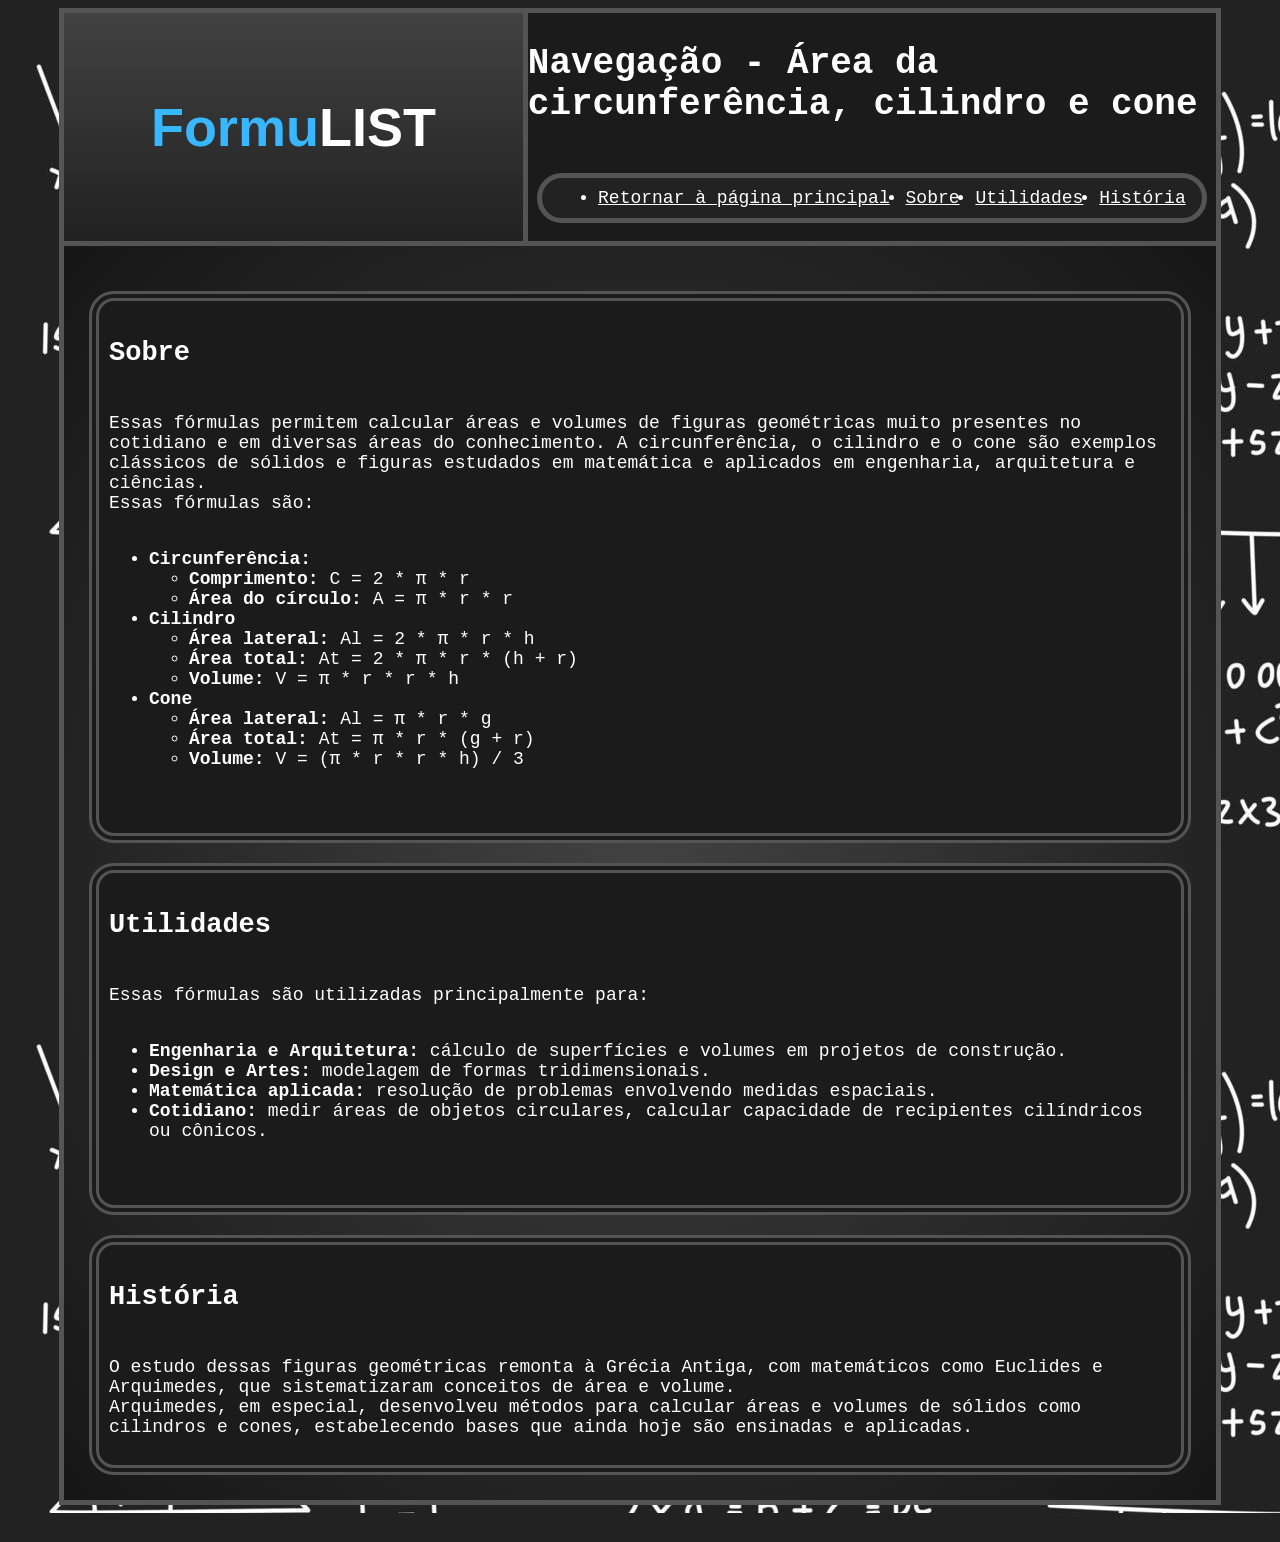
==== src/pages/area_circunferencia_cilindro_cone.html @ 541f08ef "Conteúdo geral finalizado" ====
<!DOCTYPE html>
<html lang="pt-br">
<head>
    <link rel="stylesheet" type="text/css" href="../css/style_index.css" media="screen">
    <meta charset="UTF-8">
    <meta name="viewport" content="width=device-width, initial-scale=1.0">
    <title>FormuLIST - Área da circunferência, cilindro e cone</title>
</head>
<body>


    <header class="" id=""> <!-- esse é o header, que possui a parte de navegação e título (o FormuLIST) -->
        <section class="" id="titulo">
            <h1 style="color: #38b6ff;">Formu<span style="color: #ffffff;">LIST</span></h1>
        </section>
        <nav class="" id="navegacao">
            <h2>Navegação - Área da circunferência, cilindro e cone</h2>
            <ul class="" id="ul_nav">
                <li><a href="../../index.html">Retornar à página principal</a></li>
                <li><a href="#Sobre">Sobre</a></li>
                <li><a href="#Utilidades">Utilidades</a></li>
                <li><a href="#Historia">História</a></li>
            </ul>
        </nav>
    </header>

    
    <main class="" id="body_main"> <!-- é a box que contém o resto do corpo -->
    
        <section id="Sobre" class="box"> <!-- box que explica a fórmula -->
            <h3>Sobre</h3>
            <p>
                Essas fórmulas permitem calcular áreas e volumes de figuras geométricas muito presentes no cotidiano e em diversas áreas do conhecimento. A circunferência, o cilindro e o cone são exemplos clássicos de sólidos e figuras estudados em matemática e aplicados em engenharia, arquitetura e ciências.
                <br>Essas fórmulas são:<br>
                <ul>
                    
                    <li><b>Circunferência:</b>
                        <ul>
                            <li><b>Comprimento:</b> C = 2 * π * r</li>
                            <li><b>Área do círculo:</b> A = π * r * r</li>
                        </ul>
                    </li>

                    <li><b>Cilindro</b>
                        <ul>
                            <li><b>Área lateral:</b> Al = 2 * π * r * h</li>
                            <li><b>Área total:</b> At = 2 * π * r * (h + r)</li>
                            <li><b>Volume:</b> V = π * r * r * h</li>
                        </ul>
                    </li>

                    <li><b>Cone</b>
                        <ul>
                            <li><b>Área lateral:</b> Al = π * r * g</li>
                            <li><b>Área total:</b> At = π * r * (g + r)</li>
                            <li><b>Volume:</b> V = (π * r * r * h) / 3</li>
                        </ul>
                    </li>

                </ul>
            </p>
        </section>

        <section id="Utilidades" class="box"> <!-- box que explica as utilidades das formula -->
            <h3>Utilidades</h3>
            <p>
                Essas fórmulas são utilizadas principalmente para:
                <ul>
                    <li><b>Engenharia e Arquitetura:</b> cálculo de superfícies e volumes em projetos de construção.</li>
                    <li><b>Design e Artes:</b> modelagem de formas tridimensionais.</li>
                    <li><b>Matemática aplicada:</b> resolução de problemas envolvendo medidas espaciais.</li>
                    <li><b>Cotidiano:</b> medir áreas de objetos circulares, calcular capacidade de recipientes cilíndricos ou cônicos.</li>
                </ul>
            </p>
        </section>

        <section id="Historia" class="box"> <!-- box que explica a história da fórmula -->
            <h3>História</h3>
            <p>
                O estudo dessas figuras geométricas remonta à Grécia Antiga, com matemáticos como Euclides e Arquimedes, que sistematizaram conceitos de área e volume.
                <br>Arquimedes, em especial, desenvolveu métodos para calcular áreas e volumes de sólidos como cilindros e cones, estabelecendo bases que ainda hoje são ensinadas e aplicadas.
            </p>
        </section>

    </main>
</body>
---- src/css/style_index.css ----
html {
    font-family:monospace;
    font-weight: normal;
    font-size: 18px;
    scroll-behavior: smooth;
    display: flex;
    justify-content: center;
    scroll-padding-top: 200px;
}

body {
    background-image:url(/src/assets/background_math.jpg);
    color: white;
    font-size: 1rem;
    font-weight: normal;
    width: 90%;
    border: 5px #545454;
    border-style: solid;
    background-color: #222222;
    height: 100%;
}

h1 {
    font-size: 3rem;
    font-family: Arial, Helvetica, sans-serif;
}

h2 {
    font-size: 2rem;
    padding: 0px;
    border: 0px;
    align-items: center;
}

h3 {
    font-size: 1.5rem;
    border: 0px;
}

header {
    display: flex;
    flex-direction: row;
    justify-content: space-between;
    position: sticky;
    top: 0px;
}

nav {
    display: flex;
    flex-direction: column;
    justify-content: space-evenly;
    align-items: center;
    padding: 0px;
}

img {
    float: right;
    border: #545454 5px solid;
    border-radius: 25px;
    height: 150px;
}

#navegacao {
    background-color: #1b1b1b;
    width: 60%;
    padding: 0px;
    margin: 0px;
    height: 100%;
    display: flex;
    flex-direction: column;
    justify-content:space-between;
    border: 5px #545454, solid;
    border-right: 0px;
    border-top: 0px;
}

#ul_nav {
    display: flex;
    flex-direction: row;
    justify-content: space-evenly;
    align-items: center;
    width: 90%;
    height: 40px;
    border: 5px #545454;
    border-style: solid;
    background-color: #222222;
    font-weight: normal;
    border-radius: 25px;
}

#box_formulas{
    margin: 20px;
    border: #545454 5px solid;
    border-radius: 25px;
    height: 200px;
}

#body_main {
    padding: 25px;
    background-image: radial-gradient(rgb(66,66,66),rgb(22,22,22) );
}

#ul_formulas {
    display: grid;
    grid-template-columns: auto auto auto;
    justify-content: space-evenly;
    align-items: center;
    width: 90%;
    height: 100%;
}

#titulo {
    width: 40%;
    height: 200;
    background-color: rgb(44, 44, 44);
    background-image: linear-gradient(rgb(66,66,66), rgb(33,33,33));
    display: grid; /*Para ter colunas e fileira*/
    place-items: center; /*Centraliza o conteúdo do grid*/
    padding: 0;
    border-bottom: #545454 solid 5px;
}

a:link{
    color: white;
    font-size: 1rem;
    font-weight: normal;
}
a:visited{
    color: rgb(161, 161, 161);
}
a:hover{
    font-weight:900;
    color: white;
}
a:active{
    color: rgb(87, 87, 87);
}

.box{
    border: 10px #545454;
    border-style: double;
    margin-top: 20px;
    padding: 10px;
    background-color: #1b1b1b;
    border-radius: 25px;
    display: flex;
    justify-content: space-between;
    flex-direction: column;
}
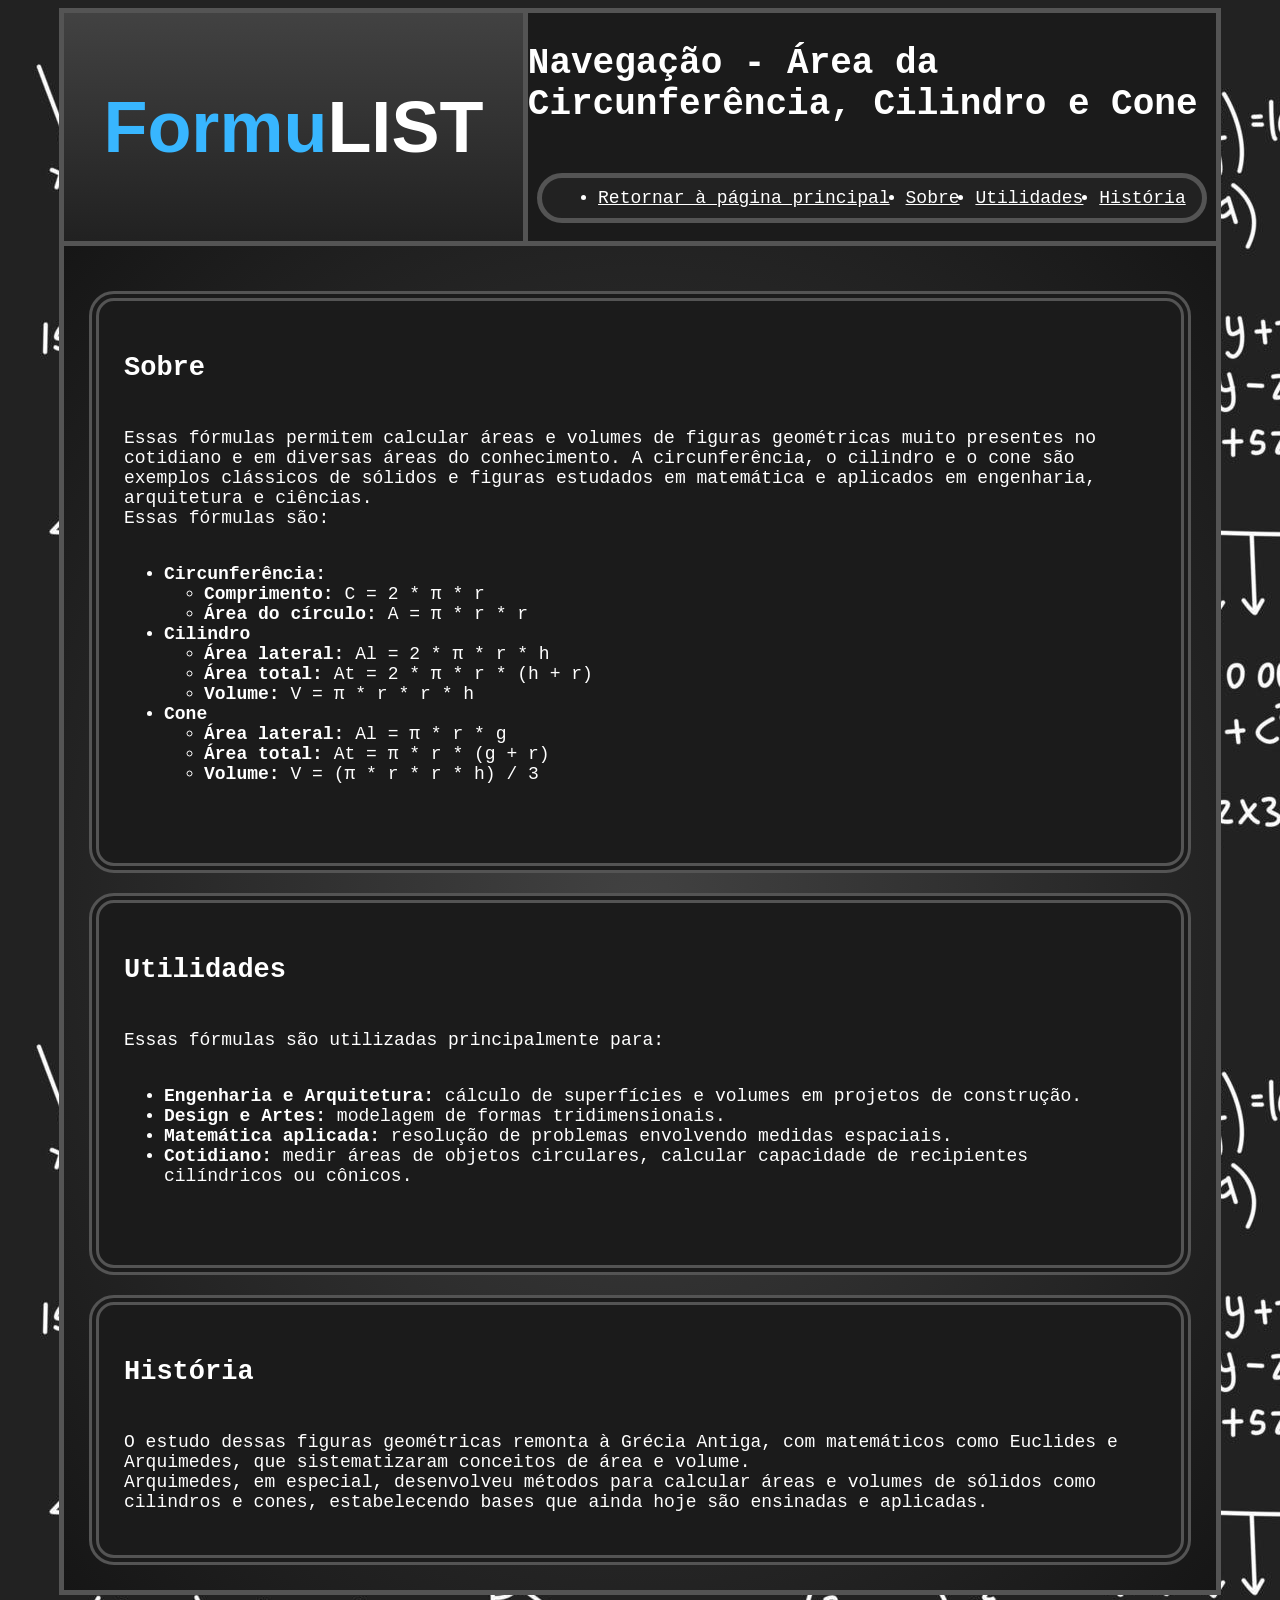
==== commit 11715b32: "Finalização do projeto (comentários, novo footer)" ====
--- a/src/pages/area_circunferencia_cilindro_cone.html
+++ b/src/pages/area_circunferencia_cilindro_cone.html
@@ -14,7 +14,7 @@
             <h1 style="color: #38b6ff;">Formu<span style="color: #ffffff;">LIST</span></h1>
         </section>
         <nav class="" id="navegacao">
-            <h2>Navegação - Área da circunferência, cilindro e cone</h2>
+            <h2>Navegação - Área da Circunferência, Cilindro e Cone</h2>
             <ul class="" id="ul_nav">
                 <li><a href="../../index.html">Retornar à página principal</a></li>
                 <li><a href="#Sobre">Sobre</a></li>
@@ -33,7 +33,7 @@
                 Essas fórmulas permitem calcular áreas e volumes de figuras geométricas muito presentes no cotidiano e em diversas áreas do conhecimento. A circunferência, o cilindro e o cone são exemplos clássicos de sólidos e figuras estudados em matemática e aplicados em engenharia, arquitetura e ciências.
                 <br>Essas fórmulas são:<br>
                 <ul>
-                    
+
                     <li><b>Circunferência:</b>
                         <ul>
                             <li><b>Comprimento:</b> C = 2 * π * r</li>
--- a/src/css/style_index.css
+++ b/src/css/style_index.css
@@ -21,7 +21,7 @@
 }
 
 h1 {
-    font-size: 3rem;
+    font-size: 4rem;
     font-family: Arial, Helvetica, sans-serif;
 }
 
@@ -45,7 +45,7 @@
     top: 0px;
 }
 
-nav {
+nav { /*navs foram usadas em navegação e na parte da lista de fórmulas*/
     display: flex;
     flex-direction: column;
     justify-content: space-evenly;
@@ -53,14 +53,7 @@
     padding: 0px;
 }
 
-img {
-    float: right;
-    border: #545454 5px solid;
-    border-radius: 25px;
-    height: 150px;
-}
-
-#navegacao {
+#navegacao { /*box que contém a lista de navegação*/
     background-color: #1b1b1b;
     width: 60%;
     padding: 0px;
@@ -74,7 +67,7 @@
     border-top: 0px;
 }
 
-#ul_nav {
+#ul_nav { /*é a lista que contém os links de navegação*/
     display: flex;
     flex-direction: row;
     justify-content: space-evenly;
@@ -88,7 +81,7 @@
     border-radius: 25px;
 }
 
-#box_formulas{
+#box_formulas{ /*box que contém as fórmulas*/
     margin: 20px;
     border: #545454 5px solid;
     border-radius: 25px;
@@ -100,7 +93,7 @@
     background-image: radial-gradient(rgb(66,66,66),rgb(22,22,22) );
 }
 
-#ul_formulas {
+#ul_formulas { /*lista que possui as fórmulas dentro da box fórmulas*/
     display: grid;
     grid-template-columns: auto auto auto;
     justify-content: space-evenly;
@@ -114,36 +107,56 @@
     height: 200;
     background-color: rgb(44, 44, 44);
     background-image: linear-gradient(rgb(66,66,66), rgb(33,33,33));
-    display: grid; /*Para ter colunas e fileira*/
-    place-items: center; /*Centraliza o conteúdo do grid*/
+    display: grid; /*para ter colunas e fileiras*/
+    place-items: center; /*centraliza o conteúdo do grid*/
     padding: 0;
     border-bottom: #545454 solid 5px;
 }
 
-a:link{
+#Contato{
+    align-items: center;
+    margin: 20px 0px 0px 0px;
+    padding: 0px;
+    width: 100%;
+    background-color: #1b1b1b;
+    display: flex;
+    justify-content: space-evenly;
+    flex-direction: column;
+    border: #545454 5px solid;
+}
+
+
+a:link{ /*o link em situações normais fica com essas características*/
     color: white;
     font-size: 1rem;
     font-weight: normal;
 }
-a:visited{
+a:visited{ /*a cor do link muda após o usuário já ter visitado o link*/
     color: rgb(161, 161, 161);
 }
-a:hover{
+a:hover{ /*enquanto o usuário está com o mouse sobre o link ele fica em negrito e branco*/
     font-weight:900;
     color: white;
 }
-a:active{
+a:active{ /*enquanto o usuário está segurando o click direito o link ficará com essa cor*/
     color: rgb(87, 87, 87);
 }
 
-.box{
+
+.box{ /*foi usada em muitos lugares, principalmente no body para separar os temas*/
     border: 10px #545454;
     border-style: double;
     margin-top: 20px;
-    padding: 10px;
+    padding: 25px;
     background-color: #1b1b1b;
     border-radius: 25px;
     display: flex;
     justify-content: space-between;
     flex-direction: column;
+}
+
+address{
+    display: flex;
+    justify-content: space-between;
+    flex-direction: row;
 }
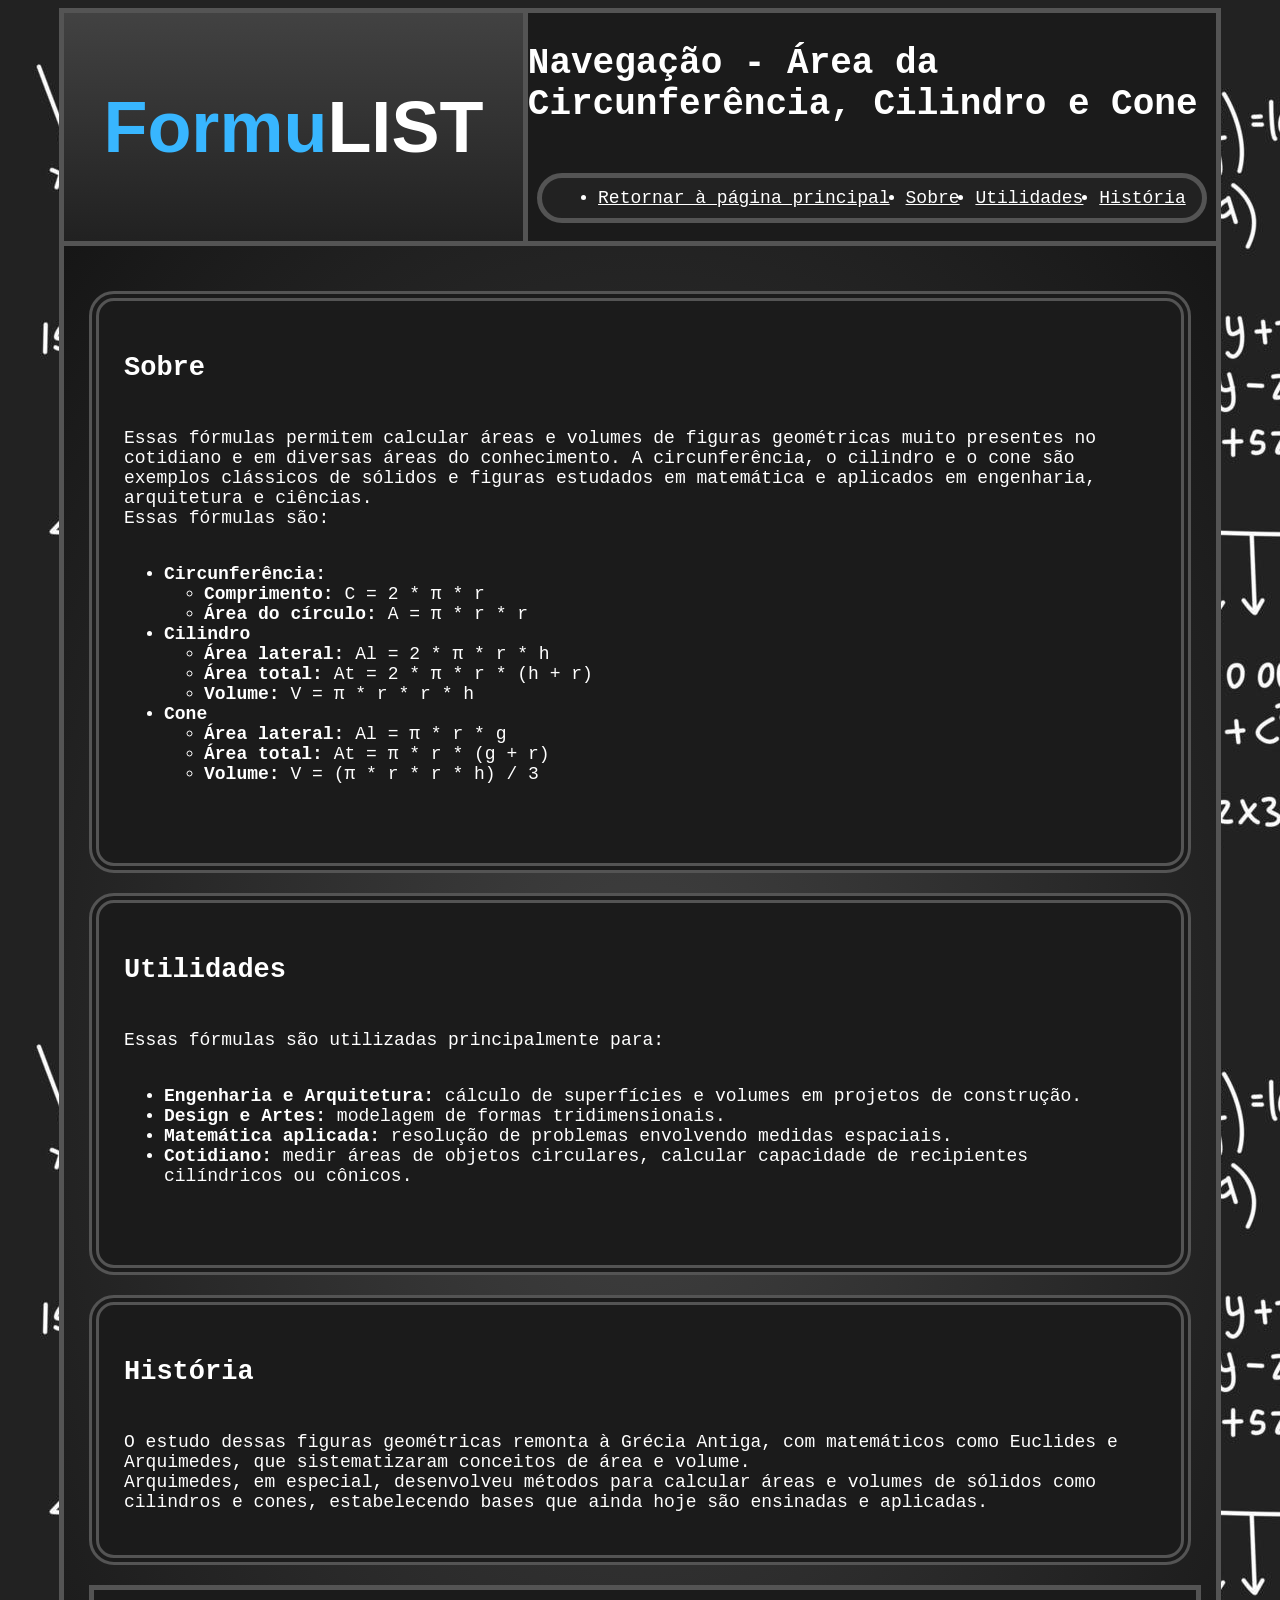
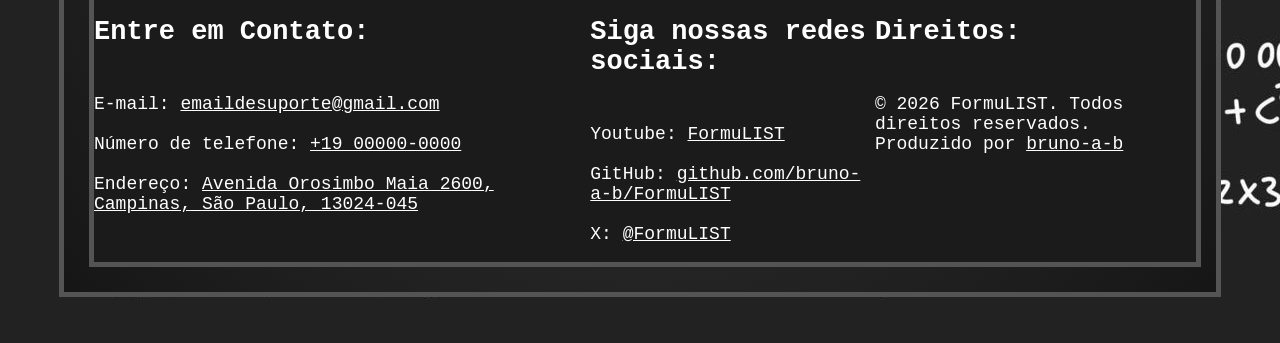
==== commit 21dbe95a: "Adicionei footer em todas as páginas" ====
--- a/src/pages/area_circunferencia_cilindro_cone.html
+++ b/src/pages/area_circunferencia_cilindro_cone.html
@@ -5,6 +5,7 @@
     <meta charset="UTF-8">
     <meta name="viewport" content="width=device-width, initial-scale=1.0">
     <title>FormuLIST - Área da circunferência, cilindro e cone</title>
+    <link rel="icon" type="image/png" sizes="32x32" href="../assets/icon.png">
 </head>
 <body>
 
@@ -82,5 +83,40 @@
             </p>
         </section>
 
+        <footer id="Contato" class=""> <!-- Box dos contatos -->
+
+                <section>
+                        <p>
+                            <h3>Entre em Contato:</h3>
+                            <br>E-mail: <a href="mailto:emaildesuporte@gmail.com">emaildesuporte@gmail.com</a>
+                            <br>
+                            <br>Número de telefone: <a href="tel:+19000000000">+19 00000-0000</a>
+                            <br>
+                            <br>Endereço: <a href="https://maps.app.goo.gl/UhSdsBRX3mSLgMDV7">Avenida Orosimbo Maia 2600, Campinas, São Paulo, 13024-045</a>
+                        </p>
+                </section>
+
+                <section>
+                        <p>
+                            <h3>Siga nossas redes sociais:</h3>
+                            <br>Youtube: <a href="https://www.youtube.com">FormuLIST</a>
+                            <br>
+                            <br>GitHub: <a href="https://github.com/bruno-a-b/FormuLIST">github.com/bruno-a-b/FormuLIST</a>
+                            <br>
+                            <br>X: <a href="https://x.com/home">@FormuLIST</a>
+                        </p>
+                </section>
+
+                <section>
+                        <p>
+                            <h3>Direitos:</h3>
+                            <br>© 2026 FormuLIST. Todos direitos reservados.
+                            <br>Produzido por <a href="https://github.com/bruno-a-b">bruno-a-b</a>
+                        </p>
+                </section>
+
+        </footer>
+
+
     </main>
 </body>
--- a/src/css/style_index.css
+++ b/src/css/style_index.css
@@ -9,7 +9,7 @@
 }
 
 body {
-    background-image:url(/src/assets/background_math.jpg);
+    background-image:url(../assets/background_math.jpg);
     color: white;
     font-size: 1rem;
     font-weight: normal;
@@ -51,6 +51,13 @@
     justify-content: space-evenly;
     align-items: center;
     padding: 0px;
+}
+
+address{
+    display: flex;
+    height: 100%;
+    justify-content:space-between;
+    flex-direction: row;
 }
 
 #navegacao { /*box que contém a lista de navegação*/
@@ -120,11 +127,11 @@
     width: 100%;
     background-color: #1b1b1b;
     display: flex;
-    justify-content: space-evenly;
-    flex-direction: column;
+    justify-content: space-around;
+    align-items: flex-start;
+    flex-direction: row;
     border: #545454 5px solid;
 }
-
 
 a:link{ /*o link em situações normais fica com essas características*/
     color: white;
@@ -153,10 +160,4 @@
     display: flex;
     justify-content: space-between;
     flex-direction: column;
-}
-
-address{
-    display: flex;
-    justify-content: space-between;
-    flex-direction: row;
 }
